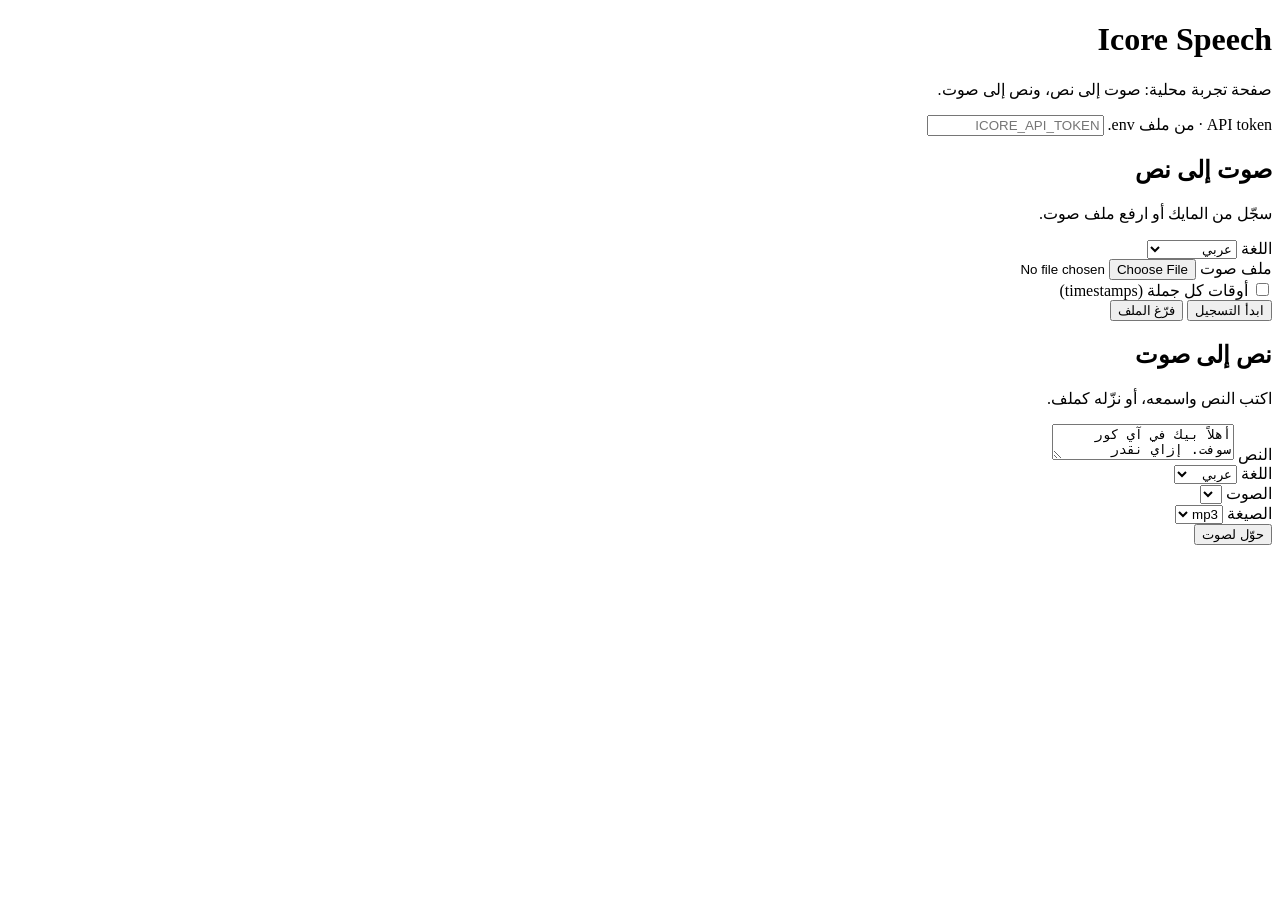
==== app/static/index.html @ 3544969c "Add cloned voices to Chatterbox and a voice picker to the test page Every voices/<id>.wav (about 10 " ====
<!doctype html>
<html lang="ar" dir="rtl">
<head>
<meta charset="utf-8">
<meta name="viewport" content="width=device-width, initial-scale=1">
<title>Icore Speech</title>
<link rel="stylesheet" href="/static/styles.css">
</head>
<body>
<main class="page">
  <header class="page-header">
    <div>
      <h1>Icore Speech</h1>
      <p>صفحة تجربة محلية: صوت إلى نص، ونص إلى صوت.</p>
    </div>
    <div class="token-field">
      <label for="api-token">API token · من ملف <bdi>.env</bdi></label>
      <input id="api-token" class="ltr" type="password" autocomplete="off" placeholder="ICORE_API_TOKEN">
    </div>
  </header>

  <div class="panels">
    <section class="panel" aria-labelledby="transcribe-title">
      <h2 id="transcribe-title">صوت إلى نص</h2>
      <p class="panel-subtitle">سجّل من المايك أو ارفع ملف صوت.</p>
      <div class="field-row">
        <div class="field">
          <label for="transcribe-language">اللغة</label>
          <select id="transcribe-language">
            <option value="ar">عربي</option>
            <option value="en">إنجليزي</option>
            <option value="auto">تحديد تلقائي</option>
          </select>
        </div>
        <div class="field">
          <label for="transcribe-file">ملف صوت</label>
          <input id="transcribe-file" type="file" accept="audio/*,video/mp4,.webm">
        </div>
      </div>
      <label class="checkbox"><input id="transcribe-timestamps" type="checkbox"> أوقات كل جملة (timestamps)</label>
      <div class="actions">
        <button id="record-button" type="button">ابدأ التسجيل</button>
        <button id="transcribe-button" type="button" class="primary">فرّغ الملف</button>
      </div>
      <div id="transcribe-result" class="result" data-placeholder="النص هيظهر هنا"></div>
      <div id="transcribe-status" class="status" role="status"></div>
    </section>

    <section class="panel" aria-labelledby="speak-title">
      <h2 id="speak-title">نص إلى صوت</h2>
      <p class="panel-subtitle">اكتب النص واسمعه، أو نزّله كملف.</p>
      <div class="field">
        <label for="speak-text">النص</label>
        <textarea id="speak-text" maxlength="1000">أهلاً بيك في آي كور سوفت. إزاي نقدر نساعدك النهارده؟</textarea>
      </div>
      <div class="field-row">
        <div class="field">
          <label for="speak-language">اللغة</label>
          <select id="speak-language">
            <option value="ar">عربي</option>
            <option value="en">إنجليزي</option>
          </select>
        </div>
        <div class="field">
          <label for="speak-voice">الصوت</label>
          <select id="speak-voice"></select>
        </div>
        <div class="field">
          <label for="speak-format">الصيغة</label>
          <select id="speak-format">
            <option value="mp3">mp3</option>
            <option value="wav">wav</option>
          </select>
        </div>
      </div>
      <div class="actions">
        <button id="speak-button" type="button" class="primary">حوّل لصوت</button>
        <a id="speak-download" class="button-link" hidden download>نزّل الملف</a>
        <button id="speak-transcribe" type="button" hidden>فرّغ الصوت ده</button>
      </div>
      <audio id="speak-player" controls hidden></audio>
      <div id="speak-status" class="status" role="status"></div>
    </section>
  </div>
</main>

<script type="module">
  import { byId, bindTokenInput, setStatus, errorMessage, MicrophoneRecorder } from "/static/common.js";

  const authHeaders = bindTokenInput(byId("api-token"));

  // Voices of the active TTS engine, filtered by the chosen language.
  let voices = [];
  function renderVoices() {
    const language = byId("speak-language").value;
    const select = byId("speak-voice");
    select.replaceChildren(
      ...voices.filter((v) => v.language === language).map((v) => new Option(v.id === "default" ? "الافتراضي" : v.id, v.id))
    );
  }
  async function loadVoices() {
    const response = await fetch("/v1/voices", { headers: authHeaders() });
    if (!response.ok) return;
    voices = (await response.json()).voices;
    renderVoices();
  }
  byId("speak-language").addEventListener("change", renderVoices);
  byId("api-token").addEventListener("change", loadVoices);
  loadVoices();

  // Speech to text
  const transcribeStatus = byId("transcribe-status");
  const transcribeResult = byId("transcribe-result");
  const transcribeButton = byId("transcribe-button");
  const recordButton = byId("record-button");

  async function transcribe(blob, filename) {
    const form = new FormData();
    form.append("file", blob, filename);
    form.append("language", byId("transcribe-language").value);
    form.append("timestamps", byId("transcribe-timestamps").checked);
    transcribeButton.disabled = true;
    transcribeResult.textContent = "";
    setStatus(transcribeStatus, "بيفرّغ...");
    try {
      const response = await fetch("/v1/transcribe", { method: "POST", headers: authHeaders(), body: form });
      if (!response.ok) throw new Error(await errorMessage(response));
      const data = await response.json();
      const lines = [data.text || "(مفيش كلام اتعرف عليه)"];
      if (data.segments) {
        lines.push("", ...data.segments.map((s) => `[${s.start.toFixed(1)} - ${s.end.toFixed(1)}] ${s.text}`));
      }
      transcribeResult.textContent = lines.join("\n");
      setStatus(
        transcribeStatus,
        `${data.model_version} · اللغة ${data.language} · صوت ${data.audio_seconds} ث · معالجة ${(data.processing_ms / 1000).toFixed(1)} ث`
      );
    } catch (error) {
      setStatus(transcribeStatus, error.message, true);
    } finally {
      transcribeButton.disabled = false;
    }
  }

  transcribeButton.addEventListener("click", () => {
    const file = byId("transcribe-file").files[0];
    if (!file) return setStatus(transcribeStatus, "اختار ملف الأول، أو سجّل من المايك.", true);
    transcribe(file, file.name);
  });

  const recorder = new MicrophoneRecorder(({ blob, filename }) => {
    recordButton.textContent = "ابدأ التسجيل";
    recordButton.classList.remove("recording");
    transcribe(blob, filename);
  });

  recordButton.addEventListener("click", async () => {
    if (recorder.isRecording) return recorder.stop();
    try {
      await recorder.start();
      recordButton.textContent = "وقّف وفرّغ";
      recordButton.classList.add("recording");
      setStatus(transcribeStatus, "بيسجّل... دوس تاني لما تخلص.");
    } catch (error) {
      setStatus(transcribeStatus, `مقدرش أفتح المايك: ${error.message}`, true);
    }
  });

  // Text to speech
  const speakStatus = byId("speak-status");
  const speakButton = byId("speak-button");
  const speakPlayer = byId("speak-player");
  const speakDownload = byId("speak-download");
  const speakTranscribe = byId("speak-transcribe");
  let audioUrl = null;
  let generatedSpeech = null;

  // Round trip: send the generated speech to the speech-to-text panel.
  speakTranscribe.addEventListener("click", () => {
    if (generatedSpeech) transcribe(generatedSpeech.blob, generatedSpeech.filename);
  });

  speakButton.addEventListener("click", async () => {
    const format = byId("speak-format").value;
    speakButton.disabled = true;
    setStatus(speakStatus, "بيولّد الصوت...");
    try {
      const response = await fetch("/v1/speak", {
        method: "POST",
        headers: { ...authHeaders(), "Content-Type": "application/json" },
        body: JSON.stringify({
          text: byId("speak-text").value,
          language: byId("speak-language").value,
          voice: byId("speak-voice").value || null,
          format,
        }),
      });
      if (!response.ok) throw new Error(await errorMessage(response));
      if (audioUrl) URL.revokeObjectURL(audioUrl);
      const blob = await response.blob();
      generatedSpeech = { blob, filename: `speech.${format}` };
      audioUrl = URL.createObjectURL(blob);
      speakTranscribe.hidden = false;
      speakPlayer.src = audioUrl;
      speakPlayer.hidden = false;
      speakPlayer.play().catch(() => {});
      speakDownload.href = audioUrl;
      speakDownload.download = `speech.${format}`;
      speakDownload.hidden = false;
      const seconds = response.headers.get("X-Audio-Seconds");
      const processing = (Number(response.headers.get("X-Processing-Ms")) / 1000).toFixed(1);
      setStatus(speakStatus, `${response.headers.get("X-Engine")} · ${response.headers.get("X-Voice")} · صوت ${seconds} ث · معالجة ${processing} ث`);
    } catch (error) {
      setStatus(speakStatus, error.message, true);
    } finally {
      speakButton.disabled = false;
    }
  });
</script>
</body>
</html>
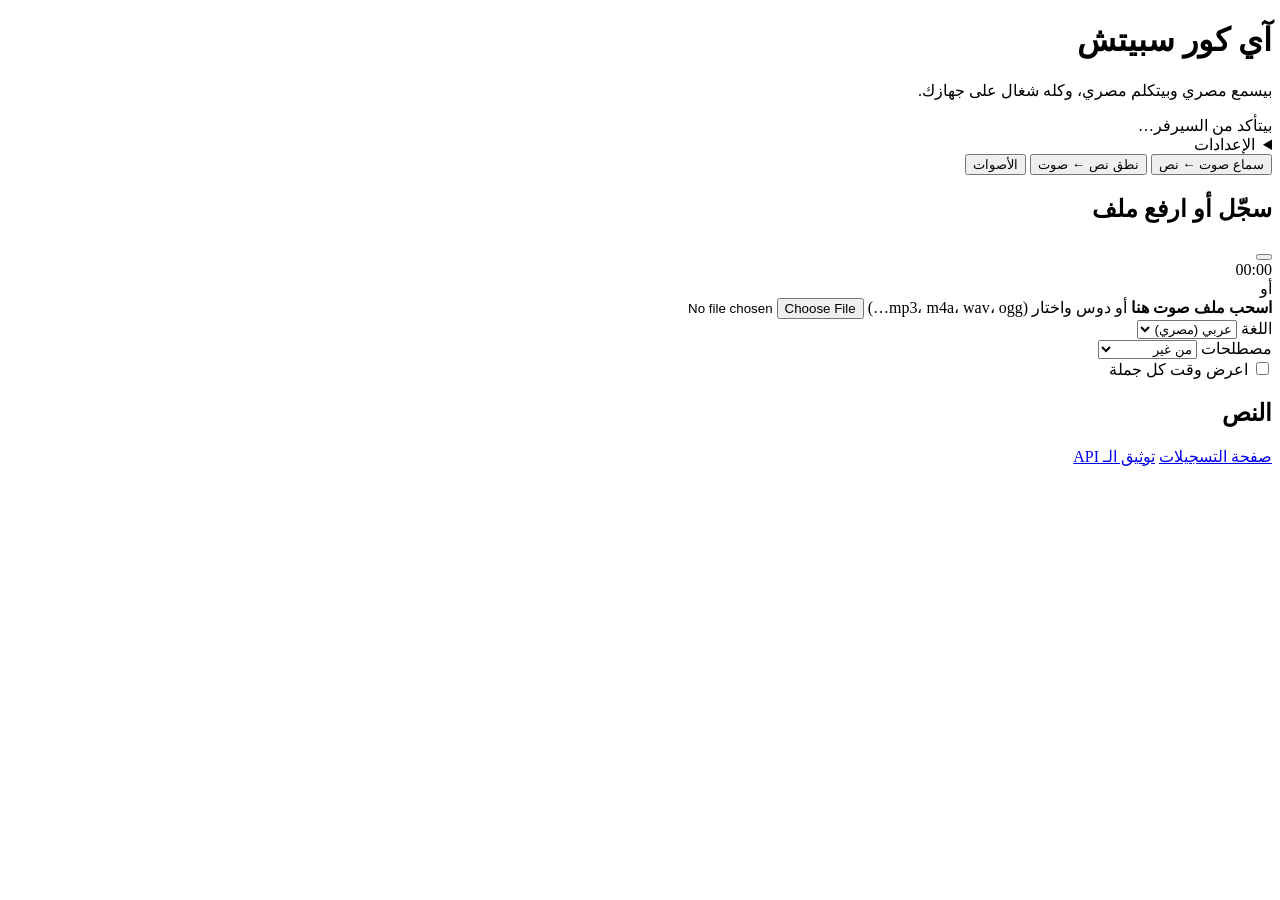
==== commit 5f5481b1: "Add voice cloning from the page, a redesigned UI and an icore-speech command Voice cloning: POST /v1" ====
--- a/app/static/index.html
+++ b/app/static/index.html
@@ -4,218 +4,180 @@
 <meta charset="utf-8">
 <meta name="viewport" content="width=device-width, initial-scale=1">
 <title>Icore Speech</title>
+<link rel="preconnect" href="https://fonts.googleapis.com">
+<link rel="preconnect" href="https://fonts.gstatic.com" crossorigin>
+<link href="https://fonts.googleapis.com/css2?family=IBM+Plex+Mono:wght@400;500&family=IBM+Plex+Sans+Arabic:wght@400;600&family=Reem+Kufi:wght@600;700&display=swap" rel="stylesheet">
 <link rel="stylesheet" href="/static/styles.css">
 </head>
 <body>
 <main class="page">
   <header class="page-header">
-    <div>
-      <h1>Icore Speech</h1>
-      <p>صفحة تجربة محلية: صوت إلى نص، ونص إلى صوت.</p>
+    <div class="brand">
+      <div class="brand-mark" aria-hidden="true"><span></span><span></span><span></span><span></span><span></span></div>
+      <div>
+        <h1>آي كور سبيتش</h1>
+        <p>بيسمع مصري وبيتكلم مصري، وكله شغال على جهازك.</p>
+      </div>
     </div>
-    <div class="token-field">
-      <label for="api-token">API token · من ملف <bdi>.env</bdi></label>
-      <input id="api-token" class="ltr" type="password" autocomplete="off" placeholder="ICORE_API_TOKEN">
+    <div class="header-tools">
+      <span id="health" class="status-chip" data-state="unknown"><span class="status-dot"></span><span id="health-text">بيتأكد من السيرفر…</span></span>
+      <details class="settings">
+        <summary class="button-link">الإعدادات</summary>
+        <div class="settings-panel">
+          <div class="token-field">
+            <label for="api-token">API token · من ملف <bdi>.env</bdi></label>
+            <input id="api-token" class="ltr" type="password" autocomplete="off" placeholder="ICORE_API_TOKEN">
+          </div>
+        </div>
+      </details>
     </div>
   </header>
 
-  <div class="panels">
-    <section class="panel" aria-labelledby="transcribe-title">
-      <h2 id="transcribe-title">صوت إلى نص</h2>
-      <p class="panel-subtitle">سجّل من المايك أو ارفع ملف صوت.</p>
-      <div class="field-row">
+  <nav class="tabs" role="tablist" aria-label="الأقسام">
+    <button class="tab" role="tab" id="tab-listen" aria-controls="panel-listen" aria-selected="true">سماع <span class="tab-hint">صوت ← نص</span></button>
+    <button class="tab" role="tab" id="tab-speak" aria-controls="panel-speak" aria-selected="false">نطق <span class="tab-hint">نص ← صوت</span></button>
+    <button class="tab" role="tab" id="tab-voices" aria-controls="panel-voices" aria-selected="false">الأصوات</button>
+  </nav>
+
+  <!-- Speech to text -->
+  <section id="panel-listen" class="tab-panel" role="tabpanel" aria-labelledby="tab-listen">
+    <div class="layout-split">
+      <div class="panel">
+        <h2>سجّل أو ارفع ملف</h2>
+        <div class="recorder">
+          <button id="record-button" class="record-button" type="button" aria-label="ابدأ التسجيل"></button>
+          <div id="record-timer" class="record-timer">00:00</div>
+        </div>
+        <div class="divider">أو</div>
+        <label class="drop-zone" id="transcribe-drop">
+          <strong>اسحب ملف صوت هنا</strong>
+          <span>أو دوس واختار (mp3، m4a، wav، ogg…)</span>
+          <input id="transcribe-file" type="file" accept="audio/*,video/mp4,.webm">
+        </label>
+        <div class="field-row">
+          <div class="field">
+            <label for="transcribe-language">اللغة</label>
+            <select id="transcribe-language">
+              <option value="ar">عربي (مصري)</option>
+              <option value="en">إنجليزي</option>
+              <option value="auto">تحديد تلقائي</option>
+            </select>
+          </div>
+          <div class="field">
+            <label for="transcribe-domain">مصطلحات</label>
+            <select id="transcribe-domain">
+              <option value="">من غير</option>
+              <option value="general">أسماء الشركة</option>
+            </select>
+          </div>
+        </div>
+        <label class="checkbox"><input id="transcribe-timestamps" type="checkbox"> اعرض وقت كل جملة</label>
+      </div>
+
+      <div class="panel">
+        <div class="panel-heading">
+          <h2>النص</h2>
+          <button id="copy-transcript" class="ghost" type="button" hidden>انسخ</button>
+        </div>
+        <div id="transcribe-result" class="result" data-placeholder="الكلام هيظهر هنا بعد التفريغ."></div>
+        <div id="transcribe-meta" class="meta"></div>
+        <div id="transcribe-status" class="status" role="status"></div>
+      </div>
+    </div>
+  </section>
+
+  <!-- Text to speech -->
+  <section id="panel-speak" class="tab-panel" role="tabpanel" aria-labelledby="tab-speak" hidden>
+    <div class="layout-split">
+      <div class="panel">
+        <h2>اكتب اللي عايزه يتقال</h2>
         <div class="field">
-          <label for="transcribe-language">اللغة</label>
-          <select id="transcribe-language">
-            <option value="ar">عربي</option>
-            <option value="en">إنجليزي</option>
-            <option value="auto">تحديد تلقائي</option>
-          </select>
+          <textarea id="speak-text" maxlength="1000" aria-label="النص">بقولك إيه، ما تيجي نتغدى سوا النهارده؟ أنا عازمك.</textarea>
+          <div id="speak-counter" class="counter"></div>
         </div>
-        <div class="field">
-          <label for="transcribe-file">ملف صوت</label>
-          <input id="transcribe-file" type="file" accept="audio/*,video/mp4,.webm">
+        <div class="field-row">
+          <div class="field">
+            <label for="speak-language">اللغة</label>
+            <select id="speak-language">
+              <option value="ar">عربي (مصري)</option>
+              <option value="en">إنجليزي</option>
+            </select>
+          </div>
+          <div class="field">
+            <label for="speak-format">الصيغة</label>
+            <select id="speak-format">
+              <option value="mp3">mp3</option>
+              <option value="wav">wav</option>
+            </select>
+          </div>
+        </div>
+        <div class="actions">
+          <button id="speak-button" type="button" class="primary">اتكلم</button>
+        </div>
+        <div id="speak-status" class="status" role="status"></div>
+        <audio id="speak-player" controls hidden></audio>
+        <div class="actions">
+          <a id="speak-download" class="button-link" hidden download>نزّل الملف</a>
+          <button id="speak-transcribe" type="button" hidden>فرّغ الصوت ده</button>
         </div>
       </div>
-      <label class="checkbox"><input id="transcribe-timestamps" type="checkbox"> أوقات كل جملة (timestamps)</label>
-      <div class="actions">
-        <button id="record-button" type="button">ابدأ التسجيل</button>
-        <button id="transcribe-button" type="button" class="primary">فرّغ الملف</button>
+
+      <div class="panel">
+        <div class="panel-heading">
+          <h2>الصوت</h2>
+          <button id="go-to-voices" class="ghost" type="button">+ استنسخ صوت</button>
+        </div>
+        <div id="voice-grid" class="voice-grid" role="group" aria-label="اختار الصوت"></div>
       </div>
-      <div id="transcribe-result" class="result" data-placeholder="النص هيظهر هنا"></div>
-      <div id="transcribe-status" class="status" role="status"></div>
-    </section>
+    </div>
+  </section>
 
-    <section class="panel" aria-labelledby="speak-title">
-      <h2 id="speak-title">نص إلى صوت</h2>
-      <p class="panel-subtitle">اكتب النص واسمعه، أو نزّله كملف.</p>
-      <div class="field">
-        <label for="speak-text">النص</label>
-        <textarea id="speak-text" maxlength="1000">أهلاً بيك في آي كور سوفت. إزاي نقدر نساعدك النهارده؟</textarea>
+  <!-- Voices -->
+  <section id="panel-voices" class="tab-panel" role="tabpanel" aria-labelledby="tab-voices" hidden>
+    <div class="layout-split">
+      <div class="panel">
+        <h2>استنسخ صوت جديد</h2>
+        <p class="panel-subtitle">من 10 لـ 30 ثانية كلام عادي، في مكان هادي، من غير موسيقى.</p>
+        <div class="field">
+          <label for="clone-name">اسم الصوت (إنجليزي صغير، مثلًا sara)</label>
+          <input id="clone-name" class="ltr" autocomplete="off" pattern="[a-z0-9][a-z0-9_-]{1,31}">
+        </div>
+        <div class="recorder">
+          <button id="clone-record" class="record-button" type="button" aria-label="سجّل العينة"></button>
+          <div id="clone-timer" class="record-timer">00:00</div>
+        </div>
+        <div class="divider">أو</div>
+        <label class="drop-zone" id="clone-drop">
+          <strong>ارفع تسجيل موجود</strong>
+          <span>من 5 لـ 30 ثانية</span>
+          <input id="clone-file" type="file" accept="audio/*,video/mp4,.webm">
+        </label>
+        <audio id="clone-preview" controls hidden></audio>
+        <div class="field">
+          <label for="clone-text">الكلام اللي في التسجيل (سيبه فاضي ونفرّغه لوحدنا)</label>
+          <textarea id="clone-text" rows="3" class="textarea-short"></textarea>
+        </div>
+        <label class="checkbox"><input id="clone-consent" type="checkbox"> صاحب الصوت موافق إن صوته يتستنسخ ويتستخدم داخل IcoreSoft.</label>
+        <div class="actions">
+          <button id="clone-button" type="button" class="primary" disabled>استنسخ الصوت</button>
+        </div>
+        <div id="clone-status" class="status" role="status"></div>
       </div>
-      <div class="field-row">
-        <div class="field">
-          <label for="speak-language">اللغة</label>
-          <select id="speak-language">
-            <option value="ar">عربي</option>
-            <option value="en">إنجليزي</option>
-          </select>
-        </div>
-        <div class="field">
-          <label for="speak-voice">الصوت</label>
-          <select id="speak-voice"></select>
-        </div>
-        <div class="field">
-          <label for="speak-format">الصيغة</label>
-          <select id="speak-format">
-            <option value="mp3">mp3</option>
-            <option value="wav">wav</option>
-          </select>
-        </div>
+
+      <div class="panel">
+        <h2>الأصوات المستنسخة</h2>
+        <ul id="voice-list" class="voice-list"></ul>
+        <p class="panel-subtitle" id="builtin-count"></p>
       </div>
-      <div class="actions">
-        <button id="speak-button" type="button" class="primary">حوّل لصوت</button>
-        <a id="speak-download" class="button-link" hidden download>نزّل الملف</a>
-        <button id="speak-transcribe" type="button" hidden>فرّغ الصوت ده</button>
-      </div>
-      <audio id="speak-player" controls hidden></audio>
-      <div id="speak-status" class="status" role="status"></div>
-    </section>
-  </div>
+    </div>
+  </section>
+
+  <nav class="footer-links">
+    <a href="/collect">صفحة التسجيلات</a>
+    <a href="/docs">توثيق الـ API</a>
+  </nav>
 </main>
 
-<script type="module">
-  import { byId, bindTokenInput, setStatus, errorMessage, MicrophoneRecorder } from "/static/common.js";
-
-  const authHeaders = bindTokenInput(byId("api-token"));
-
-  // Voices of the active TTS engine, filtered by the chosen language.
-  let voices = [];
-  function renderVoices() {
-    const language = byId("speak-language").value;
-    const select = byId("speak-voice");
-    select.replaceChildren(
-      ...voices.filter((v) => v.language === language).map((v) => new Option(v.id === "default" ? "الافتراضي" : v.id, v.id))
-    );
-  }
-  async function loadVoices() {
-    const response = await fetch("/v1/voices", { headers: authHeaders() });
-    if (!response.ok) return;
-    voices = (await response.json()).voices;
-    renderVoices();
-  }
-  byId("speak-language").addEventListener("change", renderVoices);
-  byId("api-token").addEventListener("change", loadVoices);
-  loadVoices();
-
-  // Speech to text
-  const transcribeStatus = byId("transcribe-status");
-  const transcribeResult = byId("transcribe-result");
-  const transcribeButton = byId("transcribe-button");
-  const recordButton = byId("record-button");
-
-  async function transcribe(blob, filename) {
-    const form = new FormData();
-    form.append("file", blob, filename);
-    form.append("language", byId("transcribe-language").value);
-    form.append("timestamps", byId("transcribe-timestamps").checked);
-    transcribeButton.disabled = true;
-    transcribeResult.textContent = "";
-    setStatus(transcribeStatus, "بيفرّغ...");
-    try {
-      const response = await fetch("/v1/transcribe", { method: "POST", headers: authHeaders(), body: form });
-      if (!response.ok) throw new Error(await errorMessage(response));
-      const data = await response.json();
-      const lines = [data.text || "(مفيش كلام اتعرف عليه)"];
-      if (data.segments) {
-        lines.push("", ...data.segments.map((s) => `[${s.start.toFixed(1)} - ${s.end.toFixed(1)}] ${s.text}`));
-      }
-      transcribeResult.textContent = lines.join("\n");
-      setStatus(
-        transcribeStatus,
-        `${data.model_version} · اللغة ${data.language} · صوت ${data.audio_seconds} ث · معالجة ${(data.processing_ms / 1000).toFixed(1)} ث`
-      );
-    } catch (error) {
-      setStatus(transcribeStatus, error.message, true);
-    } finally {
-      transcribeButton.disabled = false;
-    }
-  }
-
-  transcribeButton.addEventListener("click", () => {
-    const file = byId("transcribe-file").files[0];
-    if (!file) return setStatus(transcribeStatus, "اختار ملف الأول، أو سجّل من المايك.", true);
-    transcribe(file, file.name);
-  });
-
-  const recorder = new MicrophoneRecorder(({ blob, filename }) => {
-    recordButton.textContent = "ابدأ التسجيل";
-    recordButton.classList.remove("recording");
-    transcribe(blob, filename);
-  });
-
-  recordButton.addEventListener("click", async () => {
-    if (recorder.isRecording) return recorder.stop();
-    try {
-      await recorder.start();
-      recordButton.textContent = "وقّف وفرّغ";
-      recordButton.classList.add("recording");
-      setStatus(transcribeStatus, "بيسجّل... دوس تاني لما تخلص.");
-    } catch (error) {
-      setStatus(transcribeStatus, `مقدرش أفتح المايك: ${error.message}`, true);
-    }
-  });
-
-  // Text to speech
-  const speakStatus = byId("speak-status");
-  const speakButton = byId("speak-button");
-  const speakPlayer = byId("speak-player");
-  const speakDownload = byId("speak-download");
-  const speakTranscribe = byId("speak-transcribe");
-  let audioUrl = null;
-  let generatedSpeech = null;
-
-  // Round trip: send the generated speech to the speech-to-text panel.
-  speakTranscribe.addEventListener("click", () => {
-    if (generatedSpeech) transcribe(generatedSpeech.blob, generatedSpeech.filename);
-  });
-
-  speakButton.addEventListener("click", async () => {
-    const format = byId("speak-format").value;
-    speakButton.disabled = true;
-    setStatus(speakStatus, "بيولّد الصوت...");
-    try {
-      const response = await fetch("/v1/speak", {
-        method: "POST",
-        headers: { ...authHeaders(), "Content-Type": "application/json" },
-        body: JSON.stringify({
-          text: byId("speak-text").value,
-          language: byId("speak-language").value,
-          voice: byId("speak-voice").value || null,
-          format,
-        }),
-      });
-      if (!response.ok) throw new Error(await errorMessage(response));
-      if (audioUrl) URL.revokeObjectURL(audioUrl);
-      const blob = await response.blob();
-      generatedSpeech = { blob, filename: `speech.${format}` };
-      audioUrl = URL.createObjectURL(blob);
-      speakTranscribe.hidden = false;
-      speakPlayer.src = audioUrl;
-      speakPlayer.hidden = false;
-      speakPlayer.play().catch(() => {});
-      speakDownload.href = audioUrl;
-      speakDownload.download = `speech.${format}`;
-      speakDownload.hidden = false;
-      const seconds = response.headers.get("X-Audio-Seconds");
-      const processing = (Number(response.headers.get("X-Processing-Ms")) / 1000).toFixed(1);
-      setStatus(speakStatus, `${response.headers.get("X-Engine")} · ${response.headers.get("X-Voice")} · صوت ${seconds} ث · معالجة ${processing} ث`);
-    } catch (error) {
-      setStatus(speakStatus, error.message, true);
-    } finally {
-      speakButton.disabled = false;
-    }
-  });
-</script>
+<script type="module" src="/static/main.js"></script>
 </body>
 </html>
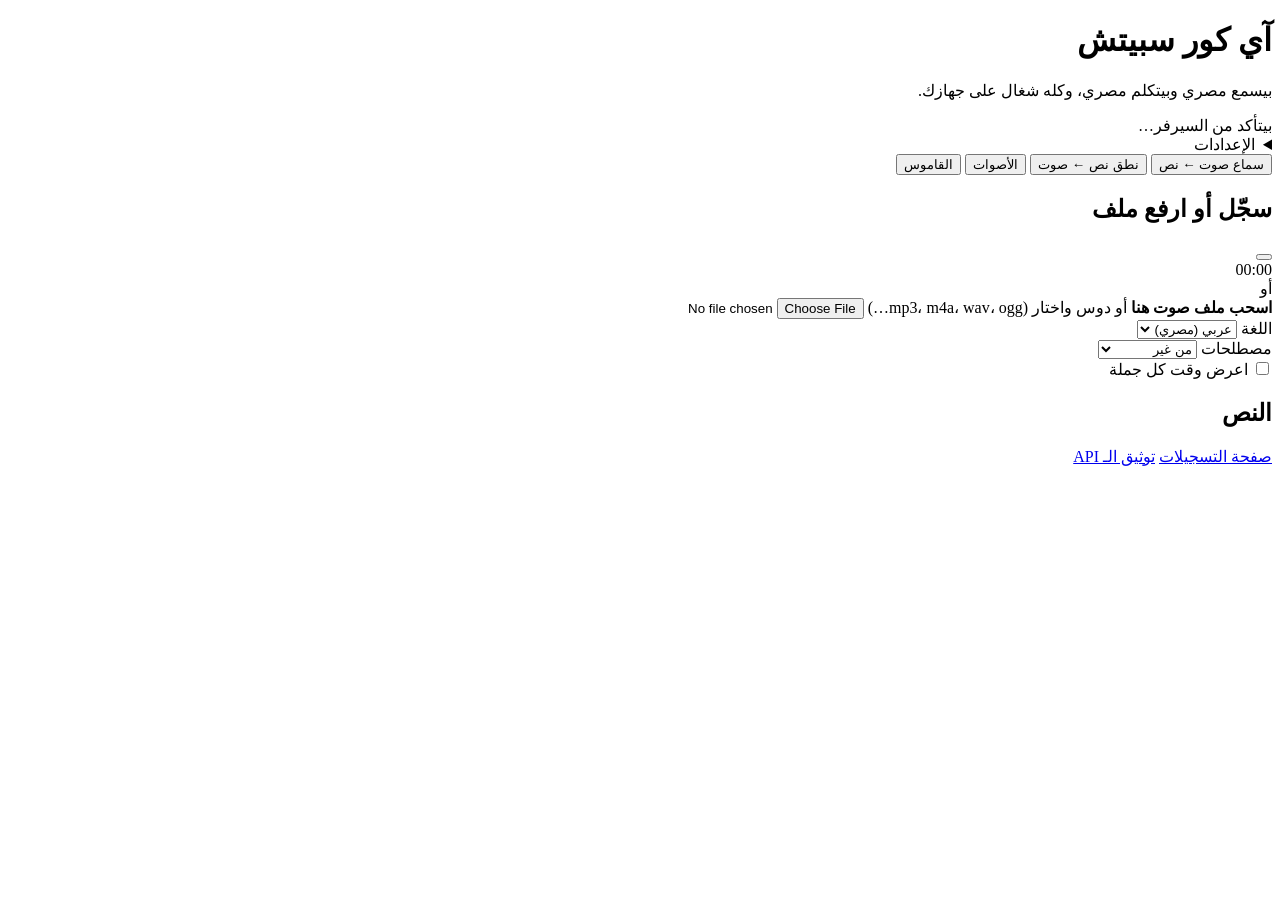
==== commit af1dda54: "Fix pronunciations from the page with a live dictionary tab New القاموس tab: type a word as written " ====
--- a/app/static/index.html
+++ b/app/static/index.html
@@ -37,6 +37,7 @@
     <button class="tab" role="tab" id="tab-listen" aria-controls="panel-listen" aria-selected="true">سماع <span class="tab-hint">صوت ← نص</span></button>
     <button class="tab" role="tab" id="tab-speak" aria-controls="panel-speak" aria-selected="false">نطق <span class="tab-hint">نص ← صوت</span></button>
     <button class="tab" role="tab" id="tab-voices" aria-controls="panel-voices" aria-selected="false">الأصوات</button>
+    <button class="tab" role="tab" id="tab-dictionary" aria-controls="panel-dictionary" aria-selected="false">القاموس</button>
   </nav>
 
   <!-- Speech to text -->
@@ -94,6 +95,7 @@
         <div class="field">
           <textarea id="speak-text" maxlength="1000" aria-label="النص">بقولك إيه، ما تيجي نتغدى سوا النهارده؟ أنا عازمك.</textarea>
           <div id="speak-counter" class="counter"></div>
+          <p class="panel-subtitle">لو كلمة ممكن تتقري بأكتر من طريقة، شكّل الحرف المهم بس: «بحبِّك» لبنت، «بحبَّك» لولد، «نعلِّم». كلمة بتتقال غلط على طول؟ <button id="go-to-dictionary" class="ghost inline-link" type="button">صلّحها من القاموس</button></p>
         </div>
         <div class="field-row">
           <div class="field">
@@ -172,6 +174,39 @@
     </div>
   </section>
 
+
+  <!-- Pronunciation dictionary -->
+  <section id="panel-dictionary" class="tab-panel" role="tabpanel" aria-labelledby="tab-dictionary" hidden>
+    <div class="layout-split">
+      <div class="panel">
+        <h2>صلّح نطق كلمة</h2>
+        <p class="panel-subtitle">اكتب الكلمة زي ما بتتكتب، وجنبها الطريقة اللي المفروض تتقري بيها. التصليح بيشتغل على طول من غير ما تعيد تشغيل حاجة.</p>
+        <div class="field-row">
+          <div class="field">
+            <label for="fix-word">الكلمة زي ما بتتكتب</label>
+            <input id="fix-word" autocomplete="off" placeholder="لية">
+          </div>
+          <div class="field">
+            <label for="fix-spoken">تتقري إزاي</label>
+            <input id="fix-spoken" autocomplete="off" placeholder="ليه">
+          </div>
+        </div>
+        <p class="panel-subtitle">نصايح: اكتبها بالهاء بدل التاء المربوطة لو آخرها بيتنطق «ه» (لية ← ليه)، وبالهمزة لو القاف بتتنطق همزة (قهوة ← أهوة). ولو حرف فيه لبس، شكّله هو بس.</p>
+        <div class="actions">
+          <button id="fix-listen-before" type="button">اسمعها دلوقتي</button>
+          <button id="fix-save" type="button" class="primary">احفظ واسمعها</button>
+        </div>
+        <div id="fix-status" class="status" role="status"></div>
+        <audio id="fix-player" controls hidden></audio>
+      </div>
+
+      <div class="panel">
+        <h2>التصليحات</h2>
+        <ul id="fix-list" class="voice-list"></ul>
+      </div>
+    </div>
+  </section>
+
   <nav class="footer-links">
     <a href="/collect">صفحة التسجيلات</a>
     <a href="/docs">توثيق الـ API</a>
